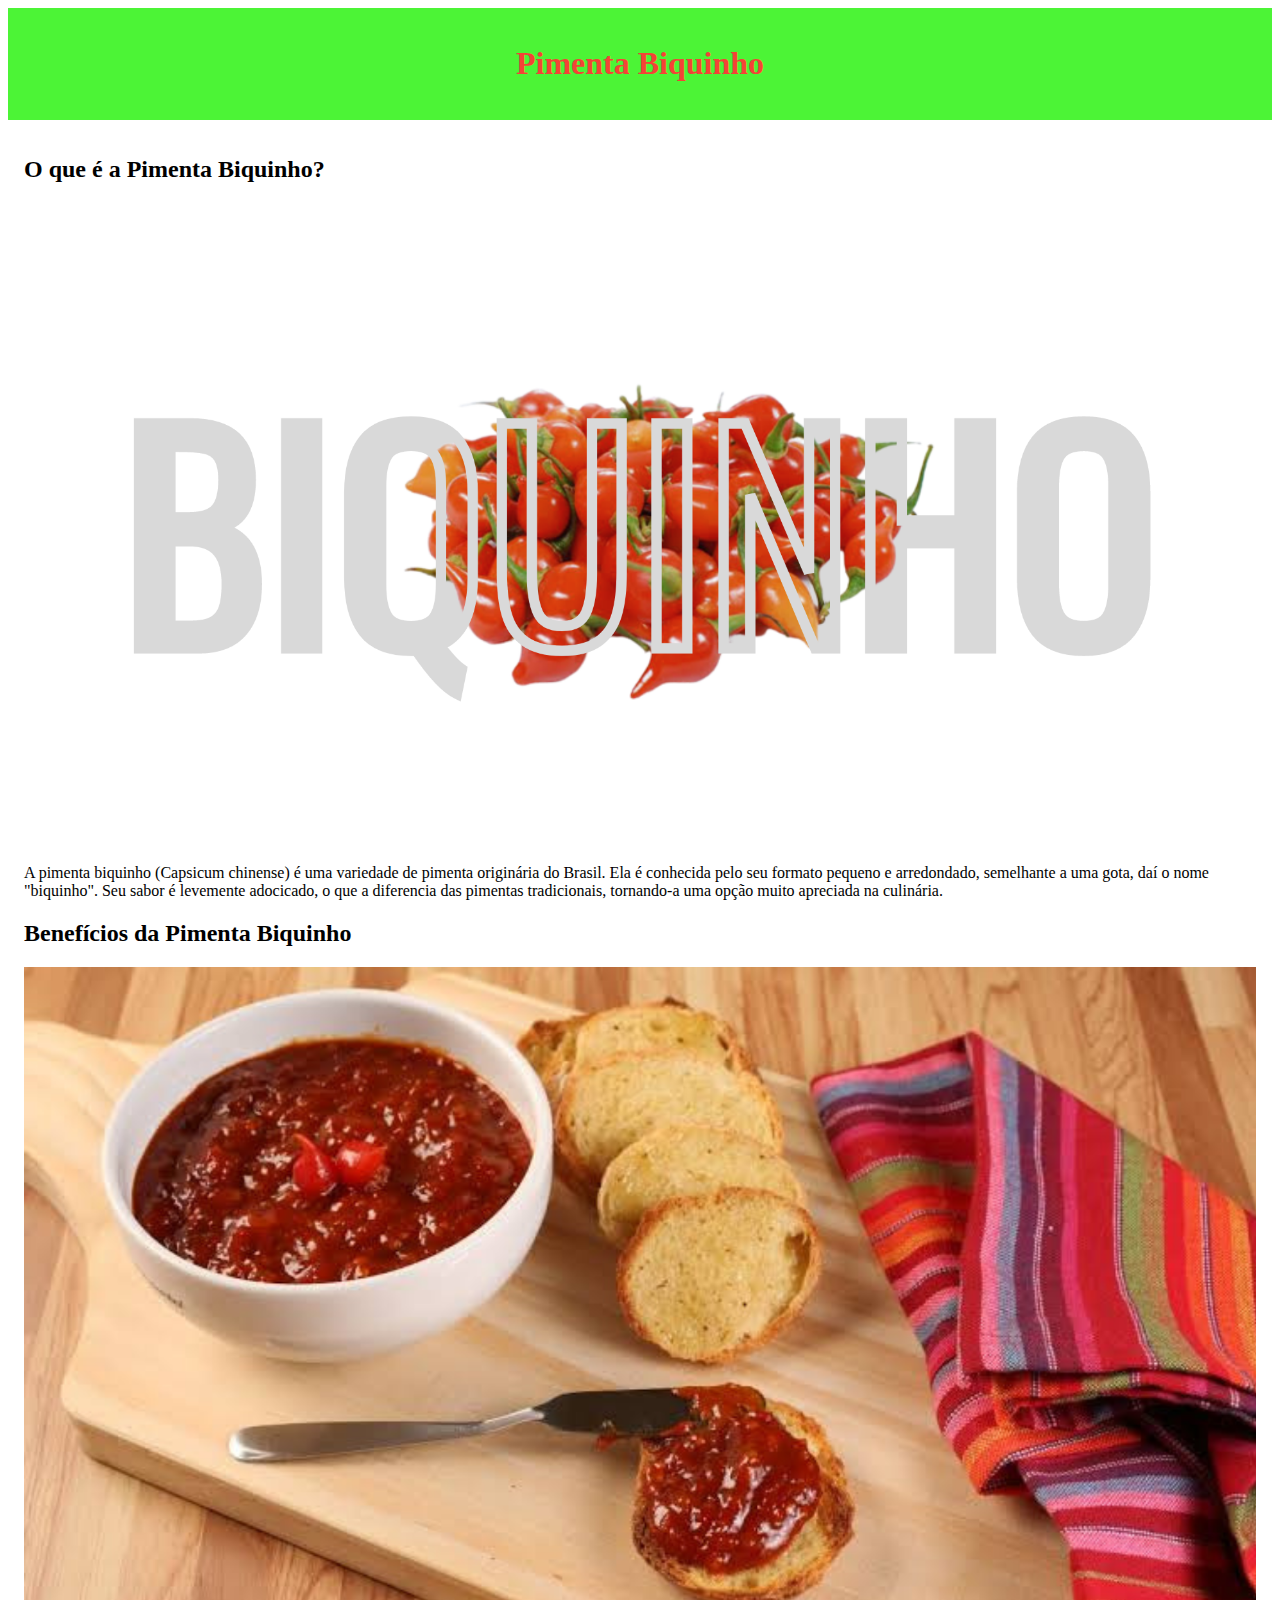
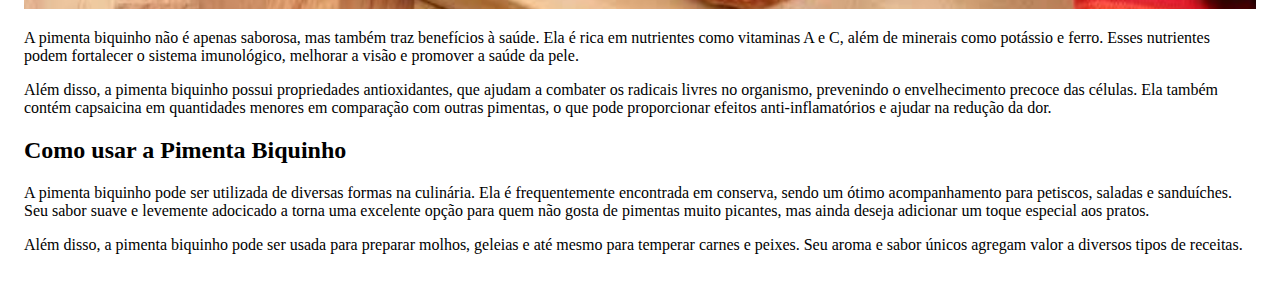
==== index.html @ 20aa9367 "sdfasd" ====
<!DOCTYPE html>
<html lang="en">
<head>
    <meta charset="UTF-8">
    <meta name="viewport" content="width=device-width, initial-scale=1.0">
    <title>Pimenta</title>
    <link rel="stylesheet" href="style.css">
</head>
<body>
    
        <header>
          <h1>Pimenta Biquinho</h1>
        </header>
        <main>
          <h2>O que é a Pimenta Biquinho?</h2>
          <center>
            <img src="Biquinho.png" alt="Biquinho.png">
          </center>
          <p>A pimenta biquinho (Capsicum chinense) é uma variedade de pimenta originária do Brasil. Ela é conhecida pelo seu
            formato pequeno e arredondado, semelhante a uma gota, daí o nome "biquinho". Seu sabor é levemente adocicado, o que
            a diferencia das pimentas tradicionais, tornando-a uma opção muito apreciada na culinária.</p>
      
          <h2>Benefícios da Pimenta Biquinho</h2>
          <center>
            <img src="Biquinho (2).png" alt="Biquinho (2).png">
          </center>
          <p>A pimenta biquinho não é apenas saborosa, mas também traz benefícios à saúde. Ela é rica em nutrientes como
            vitaminas A e C, além de minerais como potássio e ferro. Esses nutrientes podem fortalecer o sistema imunológico,
            melhorar a visão e promover a saúde da pele.</p>
      
          <p>Além disso, a pimenta biquinho possui propriedades antioxidantes, que ajudam a combater os radicais livres no
            organismo, prevenindo o envelhecimento precoce das células. Ela também contém capsaicina em quantidades menores em
            comparação com outras pimentas, o que pode proporcionar efeitos anti-inflamatórios e ajudar na redução da dor.</p>
      
          <h2>Como usar a Pimenta Biquinho</h2>
          <p>A pimenta biquinho pode ser utilizada de diversas formas na culinária. Ela é frequentemente encontrada em
            conserva, sendo um ótimo acompanhamento para petiscos, saladas e sanduíches. Seu sabor suave e levemente adocicado
            a torna uma excelente opção para quem não gosta de pimentas muito picantes, mas ainda deseja adicionar um toque
            especial aos pratos.</p>
      
          <p>Além disso, a pimenta biquinho pode ser usada para preparar molhos, geleias e até mesmo para temperar carnes e
            peixes. Seu aroma e sabor únicos agregam valor a diversos tipos de receitas.</p>
      
          
      
        
      
        </main>
      
      
    
</body>
</html>
---- style.css ----
<style>
    body {
      font-family: Arial, sans-serif;
      line-height: 1.6;
      margin: 0;
      padding: 0;
    }

    header {
      background-color: #4cf436;
      color: #fff;
      text-align: center;
      padding: 1rem;
    }

    main {
      padding: 1rem;
    }

    h1 {
      color: #f44336;
    }

    img {
      max-width: 100%;
    }
  </style>
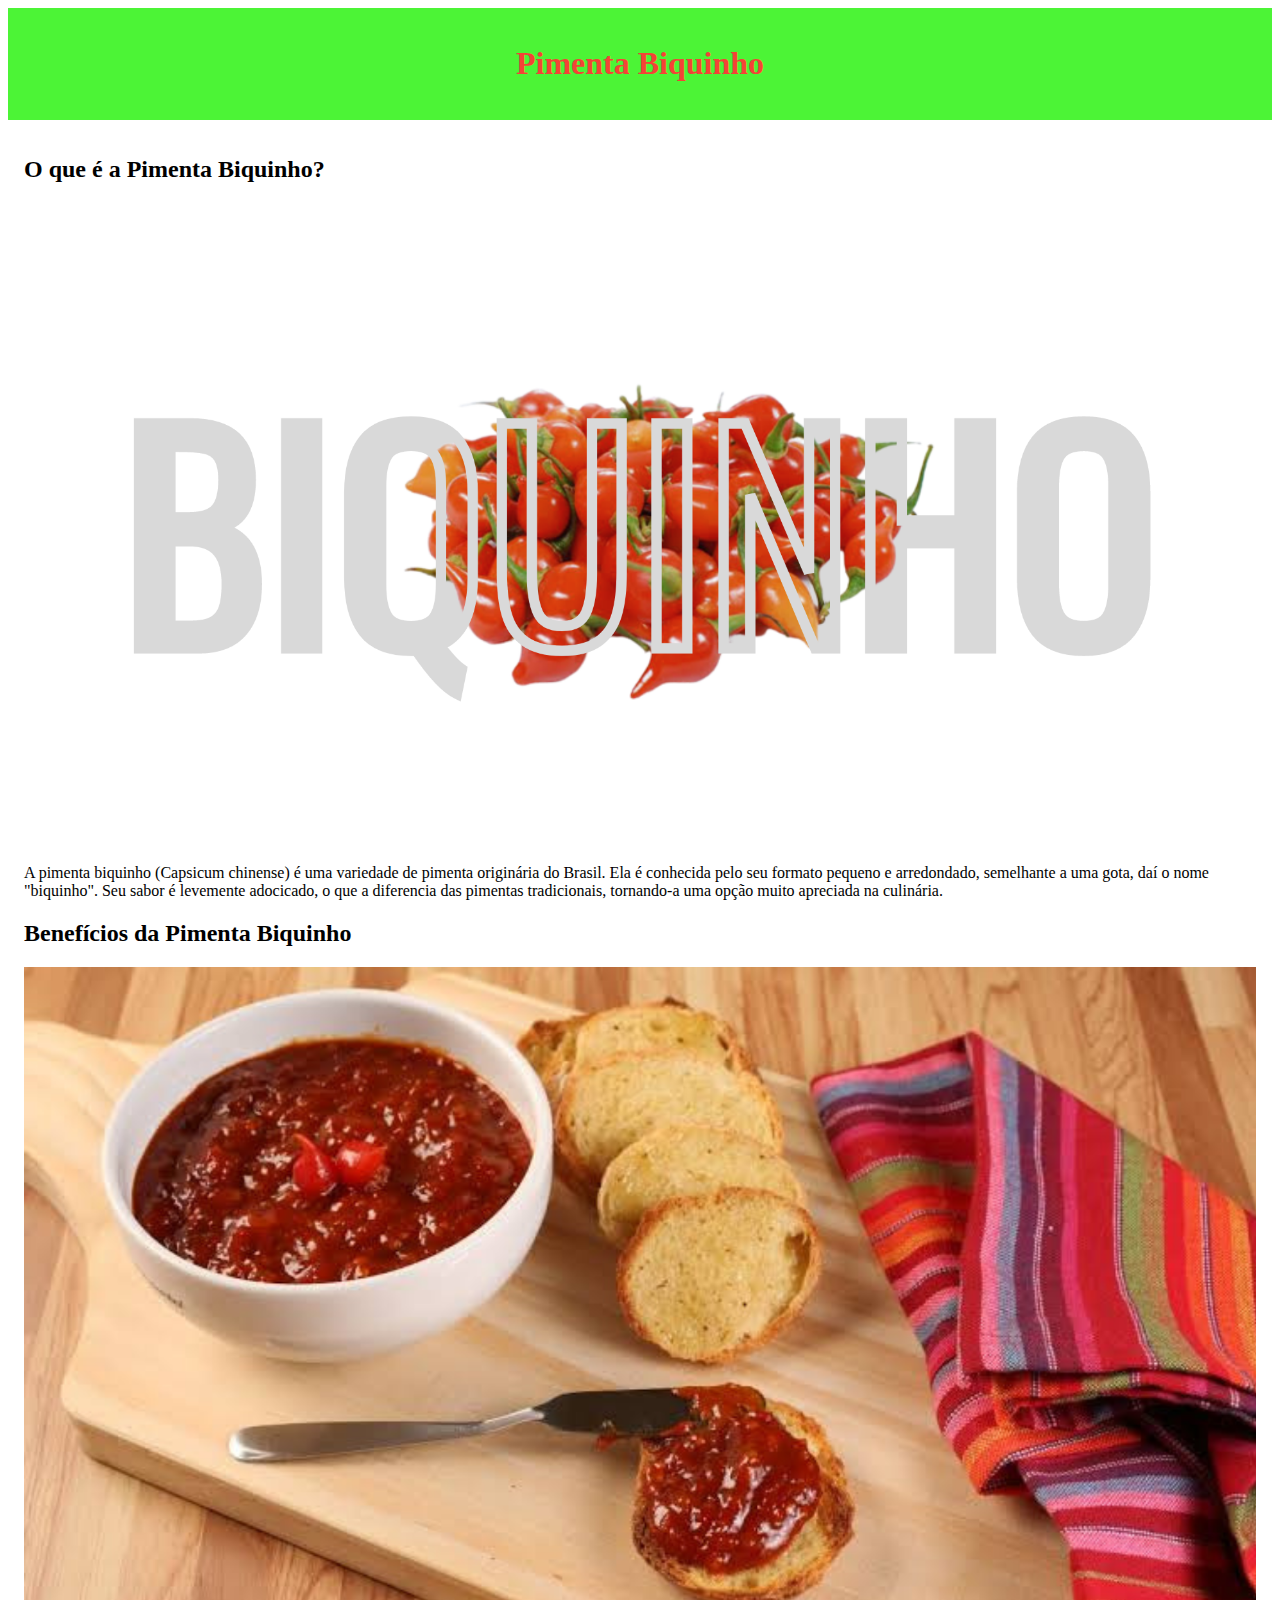
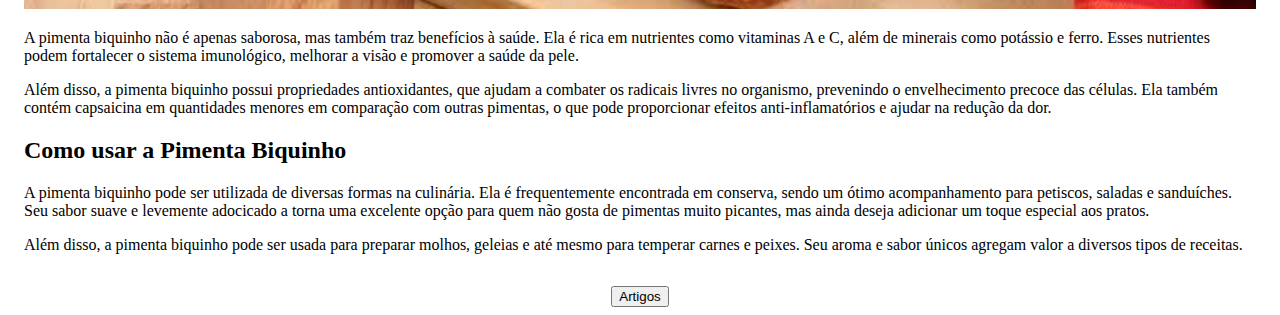
==== commit fb2609fe: "asdad" ====
--- a/index.html
+++ b/index.html
@@ -46,6 +46,10 @@
         
       
         </main>
+        <center>
+        <a href="artigos.html"><button>Artigos</button></a>
+        </center>
+
       
       
     
--- a/style.css
+++ b/style.css
@@ -24,4 +24,5 @@
     img {
       max-width: 100%;
     }
+    
   </style>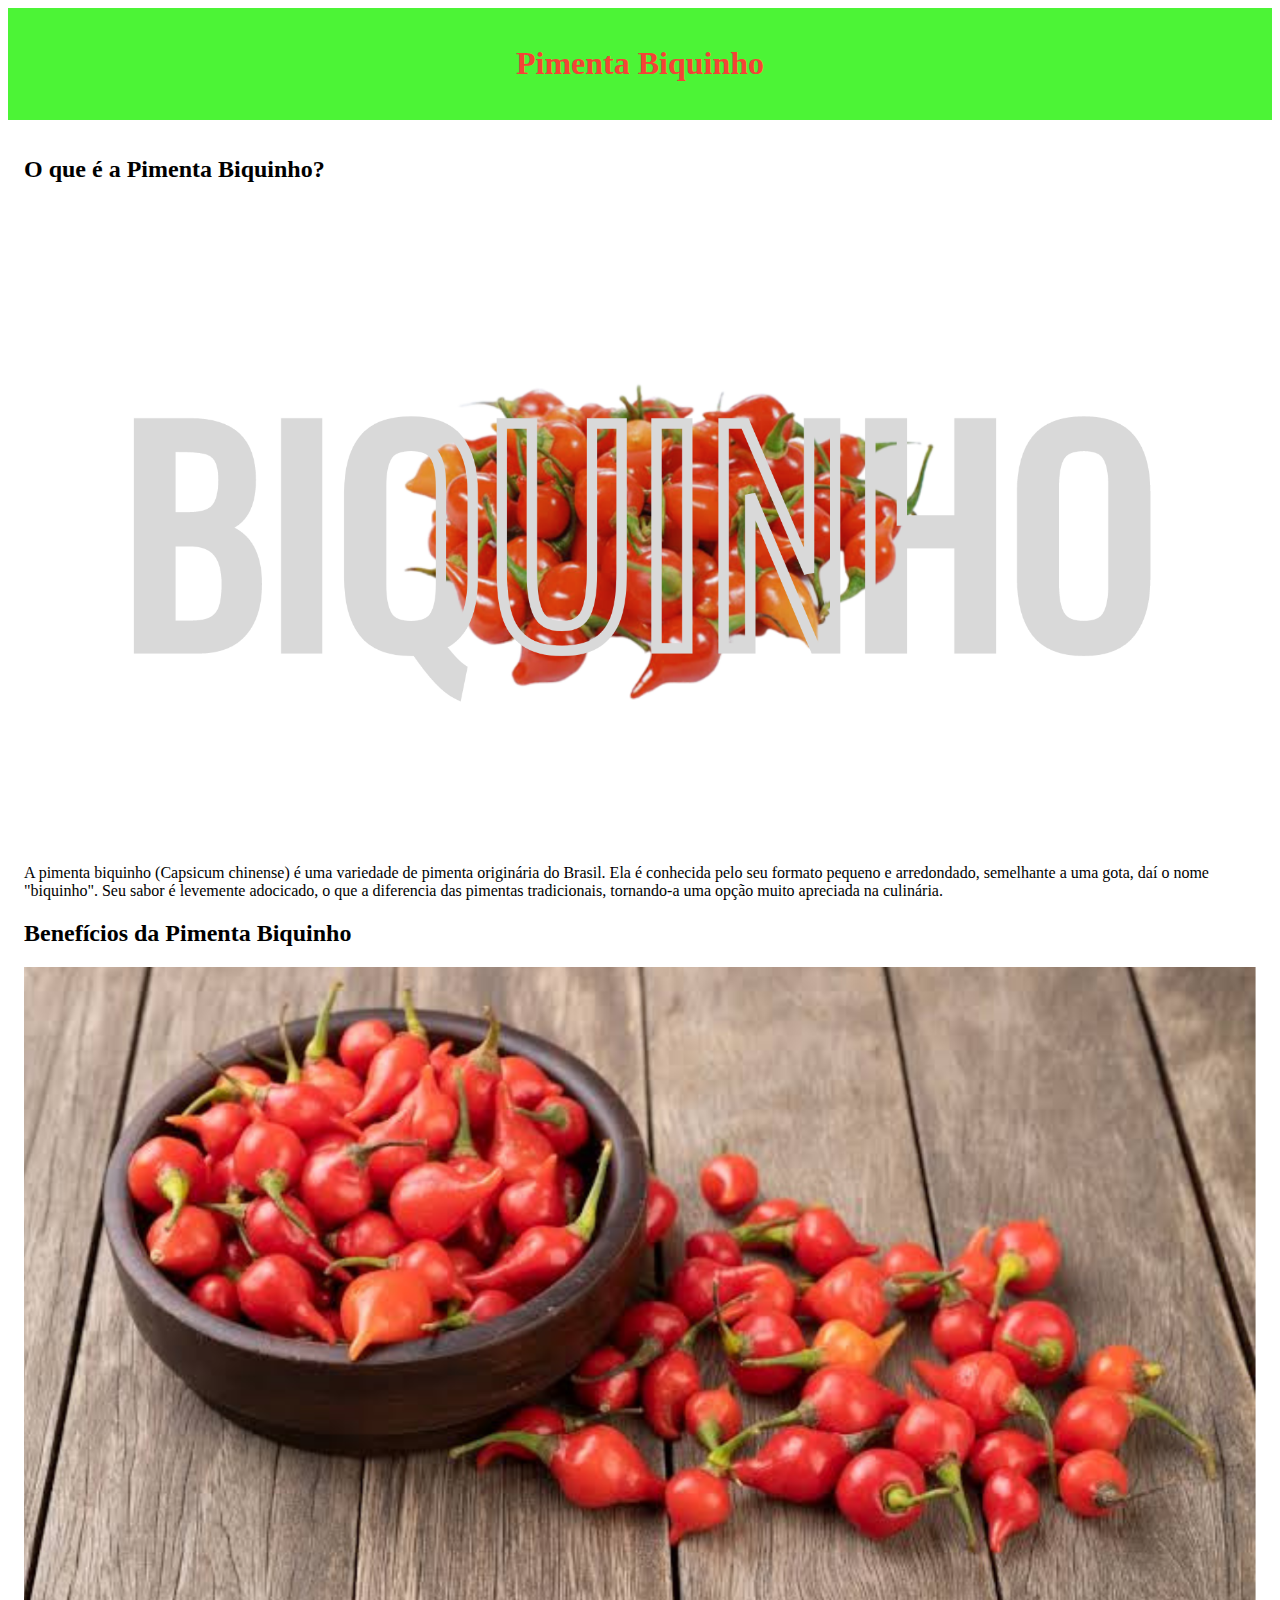
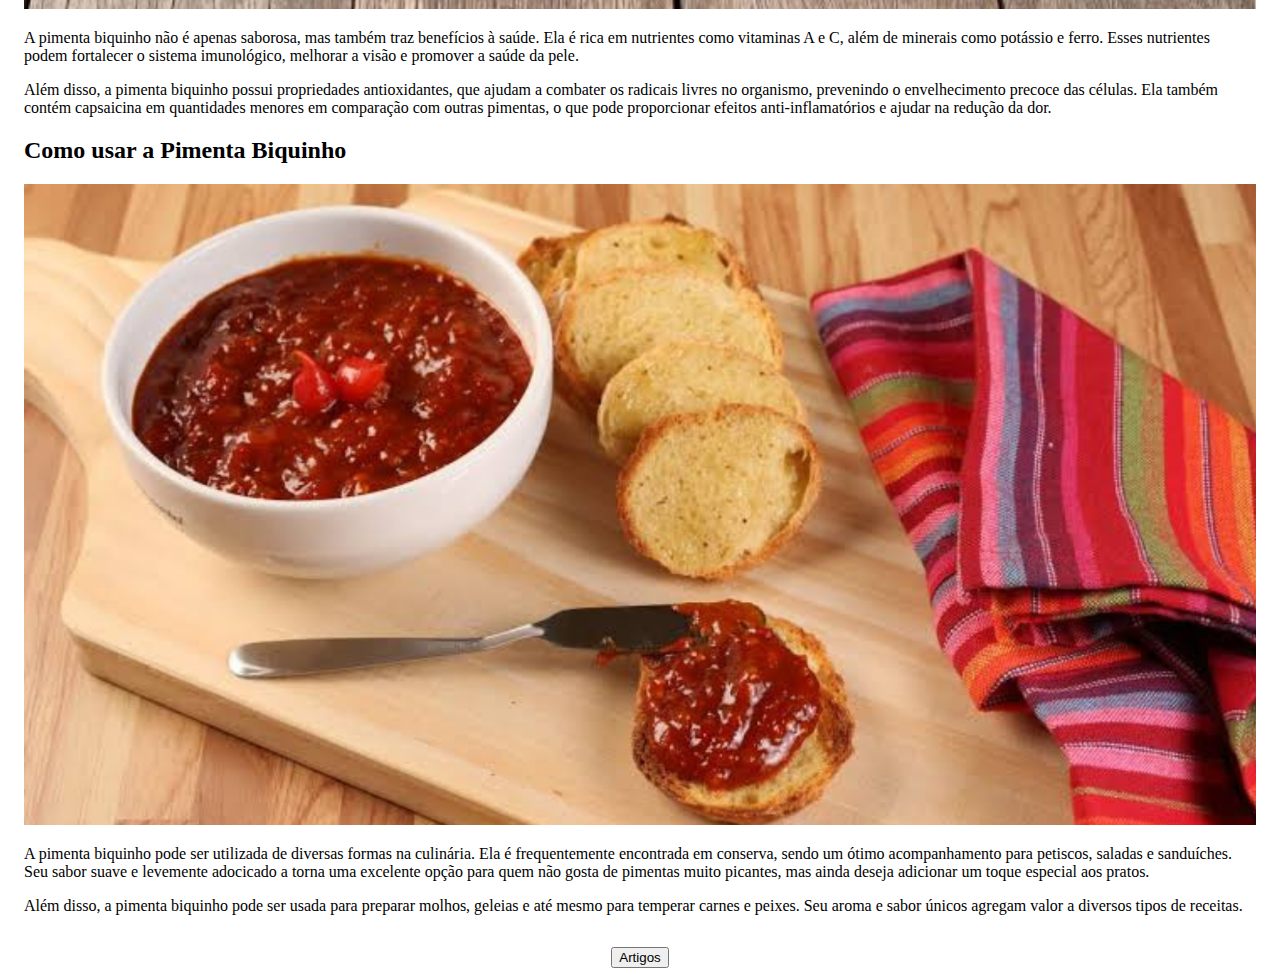
==== commit fac6f9d8: "asfsdaf" ====
--- a/index.html
+++ b/index.html
@@ -20,10 +20,11 @@
             formato pequeno e arredondado, semelhante a uma gota, daí o nome "biquinho". Seu sabor é levemente adocicado, o que
             a diferencia das pimentas tradicionais, tornando-a uma opção muito apreciada na culinária.</p>
       
+          
           <h2>Benefícios da Pimenta Biquinho</h2>
-          <center>
-            <img src="Biquinho (2).png" alt="Biquinho (2).png">
-          </center>
+
+          <img src="Biquinho (1).png" alt="Biquinho (1).png">
+
           <p>A pimenta biquinho não é apenas saborosa, mas também traz benefícios à saúde. Ela é rica em nutrientes como
             vitaminas A e C, além de minerais como potássio e ferro. Esses nutrientes podem fortalecer o sistema imunológico,
             melhorar a visão e promover a saúde da pele.</p>
@@ -33,6 +34,11 @@
             comparação com outras pimentas, o que pode proporcionar efeitos anti-inflamatórios e ajudar na redução da dor.</p>
       
           <h2>Como usar a Pimenta Biquinho</h2>
+          
+          <center>
+            <img src="Biquinho (2).png" alt="Biquinho (2).png">
+          </center>
+          
           <p>A pimenta biquinho pode ser utilizada de diversas formas na culinária. Ela é frequentemente encontrada em
             conserva, sendo um ótimo acompanhamento para petiscos, saladas e sanduíches. Seu sabor suave e levemente adocicado
             a torna uma excelente opção para quem não gosta de pimentas muito picantes, mas ainda deseja adicionar um toque
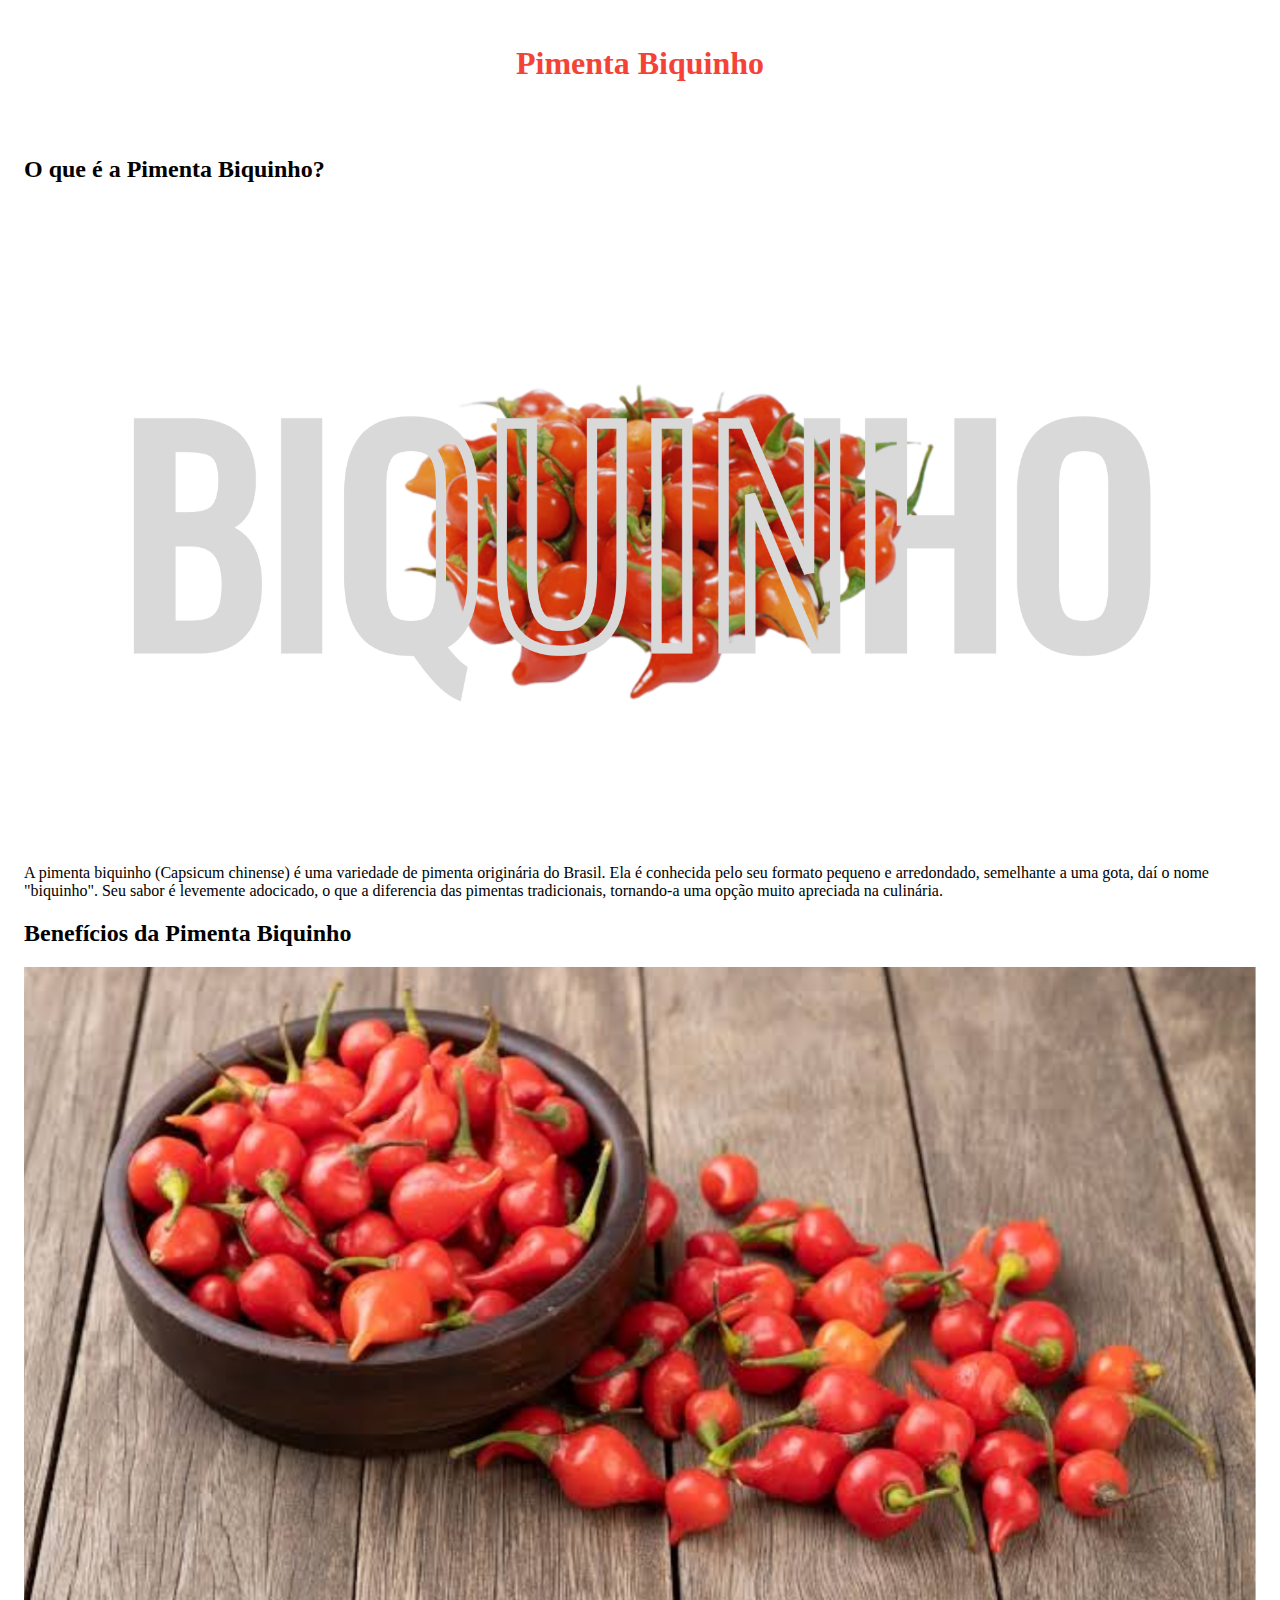
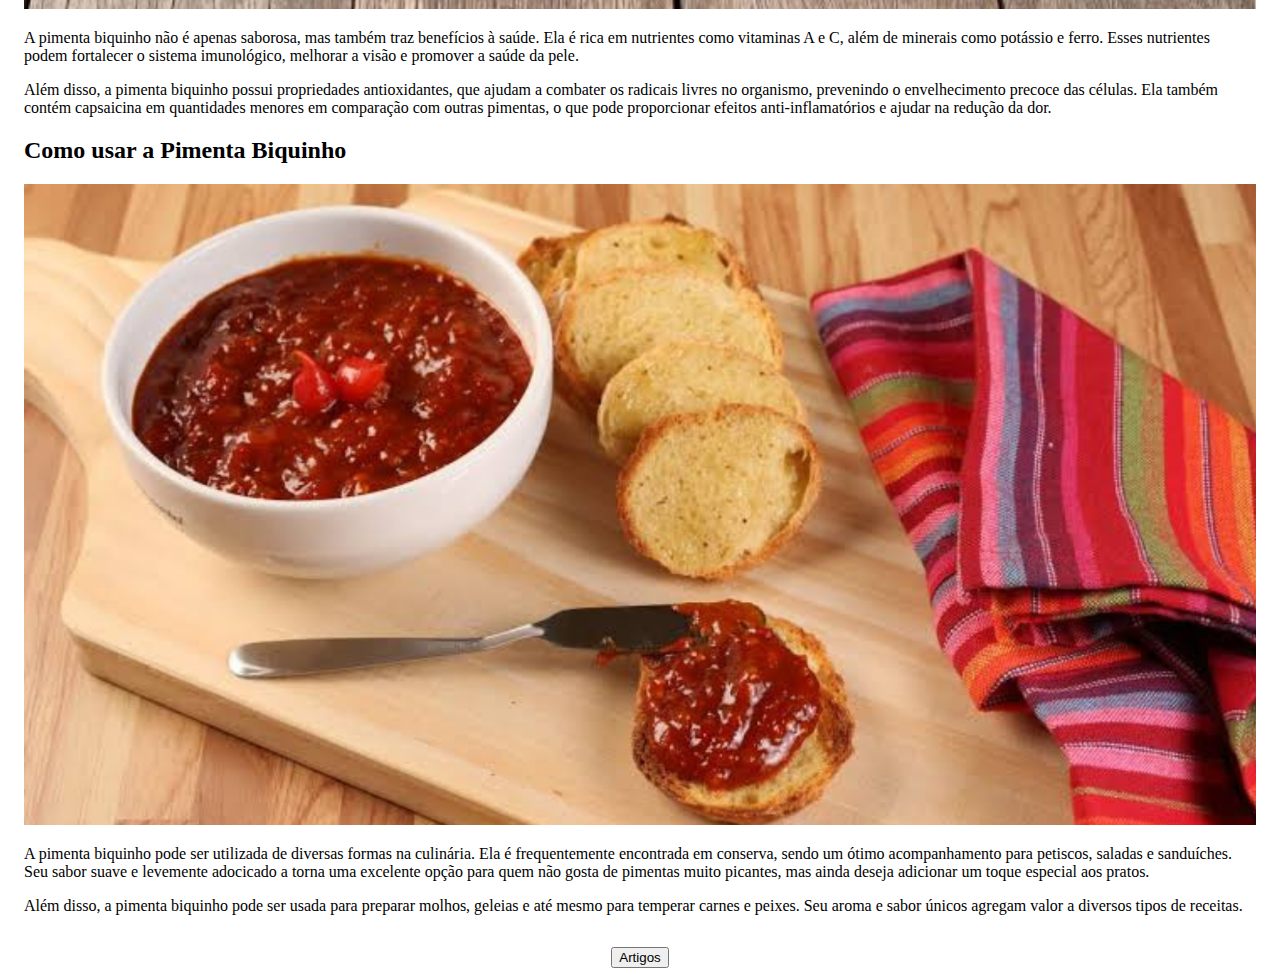
==== commit 04ff07c5: "asdasd" ====
--- a/index.html
+++ b/index.html
@@ -38,7 +38,7 @@
           <center>
             <img src="Biquinho (2).png" alt="Biquinho (2).png">
           </center>
-          
+
           <p>A pimenta biquinho pode ser utilizada de diversas formas na culinária. Ela é frequentemente encontrada em
             conserva, sendo um ótimo acompanhamento para petiscos, saladas e sanduíches. Seu sabor suave e levemente adocicado
             a torna uma excelente opção para quem não gosta de pimentas muito picantes, mas ainda deseja adicionar um toque
--- a/style.css
+++ b/style.css
@@ -7,7 +7,7 @@
     }
 
     header {
-      background-color: #4cf436;
+      background-color: #ffffff;
       color: #fff;
       text-align: center;
       padding: 1rem;
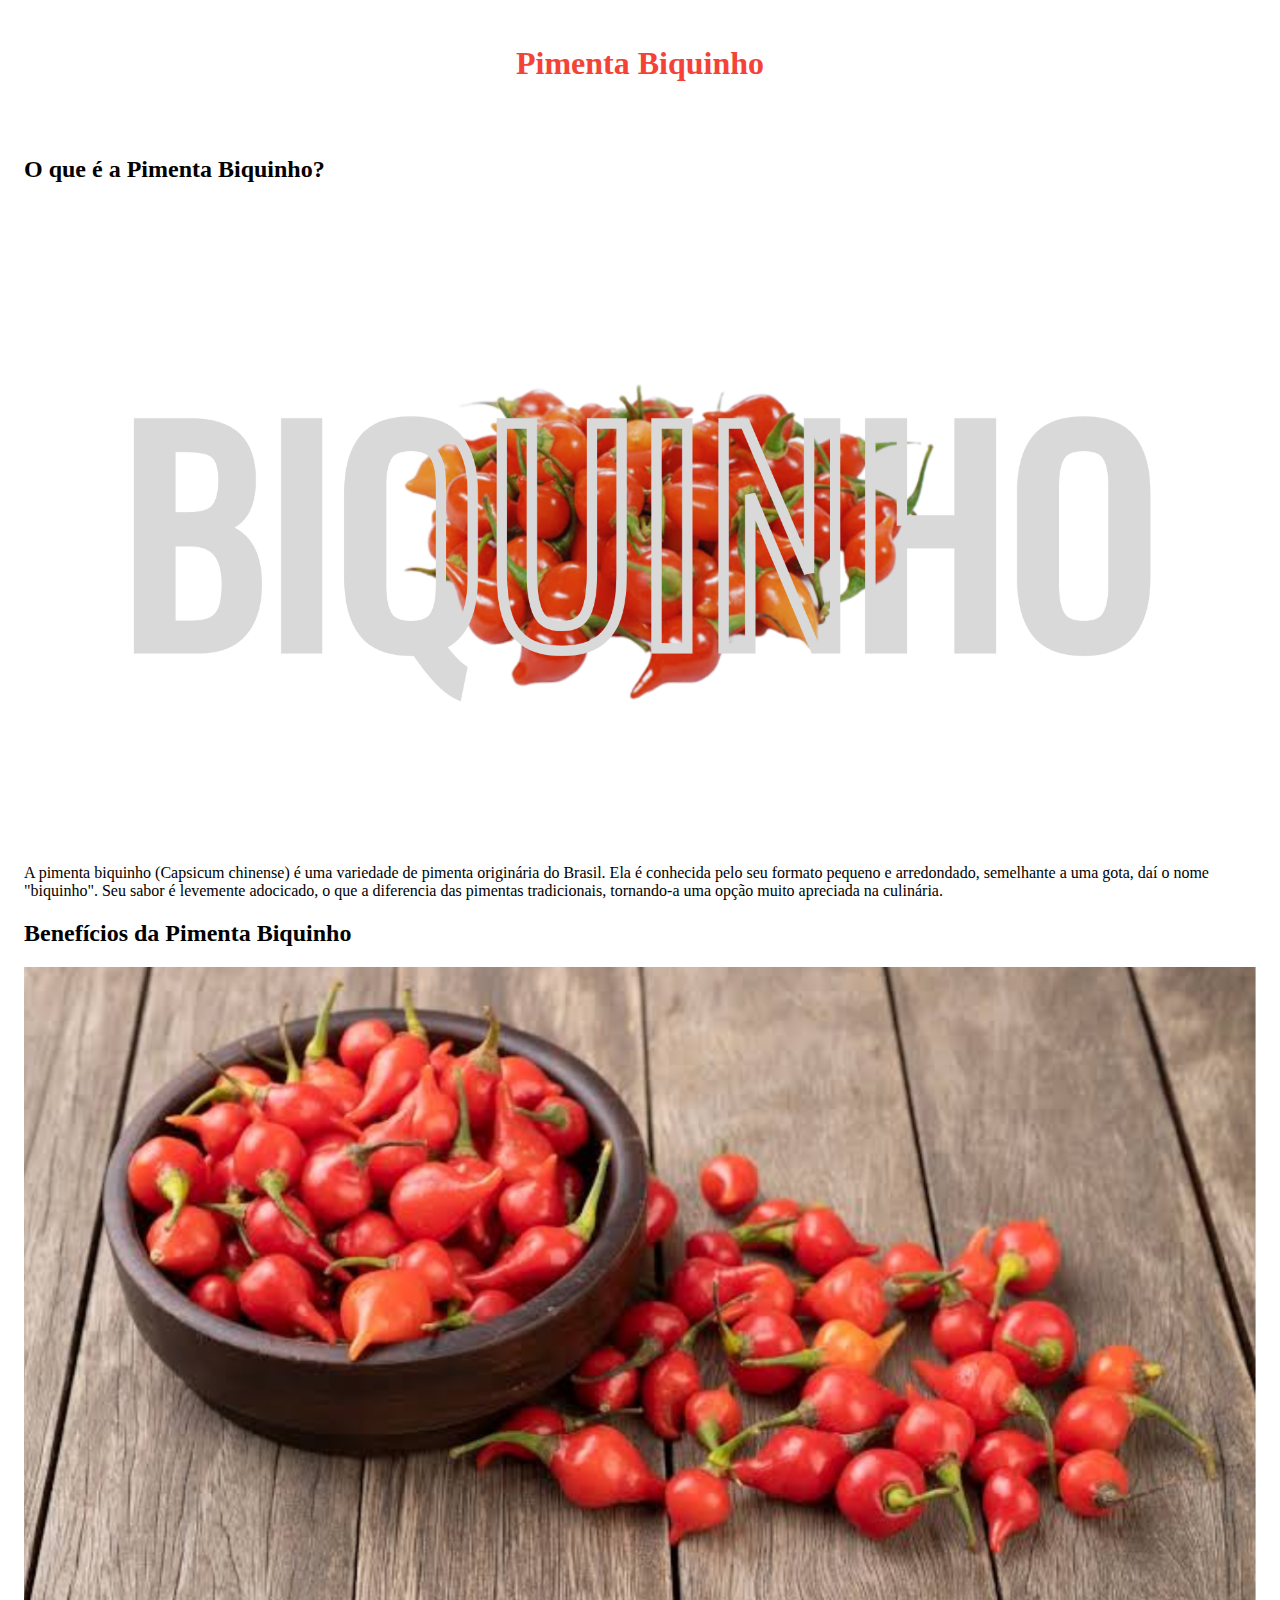
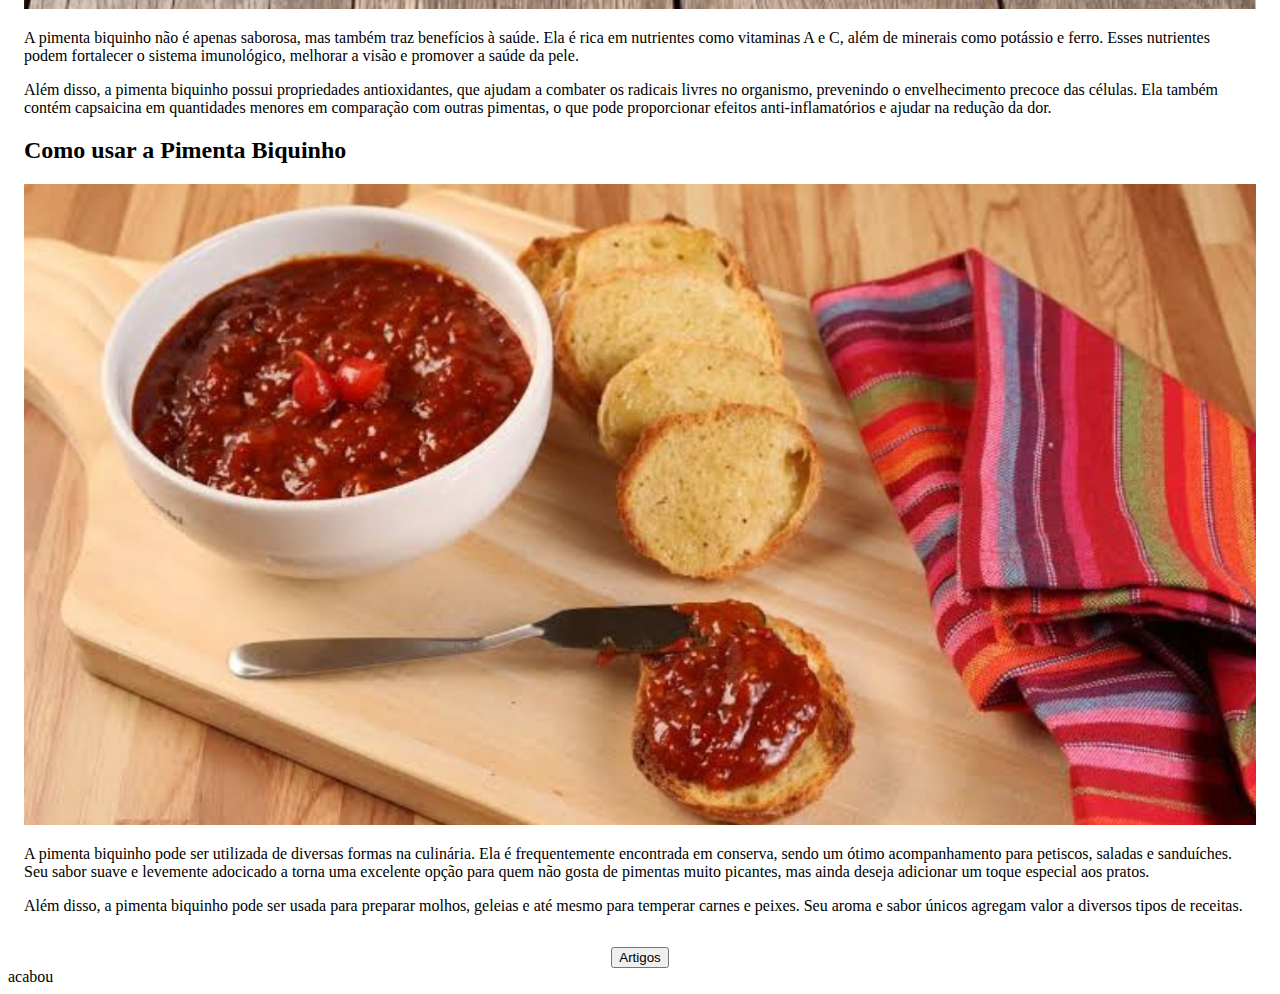
==== commit 49ff0cd8: "dzvzxxvzxv" ====
--- a/index.html
+++ b/index.html
@@ -12,26 +12,36 @@
           <h1>Pimenta Biquinho</h1>
         </header>
         <main>
-          <h2>O que é a Pimenta Biquinho?</h2>
+
+          <h2 class="O que é a Pimenta Biquinho?">O que é a Pimenta Biquinho?</h2>
           <center>
             <img src="Biquinho.png" alt="Biquinho.png">
           </center>
-          <p>A pimenta biquinho (Capsicum chinense) é uma variedade de pimenta originária do Brasil. Ela é conhecida pelo seu
-            formato pequeno e arredondado, semelhante a uma gota, daí o nome "biquinho". Seu sabor é levemente adocicado, o que
-            a diferencia das pimentas tradicionais, tornando-a uma opção muito apreciada na culinária.</p>
+            
+          <p class="primeiro">A pimenta biquinho (Capsicum chinense) é uma variedade de pimenta originária 
+            do Brasil. Ela é conhecida pelo seu
+            formato pequeno e arredondado, semelhante a uma gota, daí o nome "biquinho". 
+            Seu sabor é levemente adocicado, o que
+            a diferencia das pimentas tradicionais, tornando-a uma opção muito apreciada
+             na culinária.</p>
       
           
-          <h2>Benefícios da Pimenta Biquinho</h2>
+          <h2 class="Benefícios da Pimenta Biquinho">Benefícios da Pimenta Biquinho</h2>
 
           <img src="Biquinho (1).png" alt="Biquinho (1).png">
 
-          <p>A pimenta biquinho não é apenas saborosa, mas também traz benefícios à saúde. Ela é rica em nutrientes como
-            vitaminas A e C, além de minerais como potássio e ferro. Esses nutrientes podem fortalecer o sistema imunológico,
+          <p class="segundo">A pimenta biquinho não é apenas saborosa, mas também traz benefícios à saúde.
+             Ela é rica em nutrientes como
+            vitaminas A e C, além de minerais como potássio e ferro. Esses nutrientes podem
+             fortalecer o sistema imunológico,
             melhorar a visão e promover a saúde da pele.</p>
       
-          <p>Além disso, a pimenta biquinho possui propriedades antioxidantes, que ajudam a combater os radicais livres no
-            organismo, prevenindo o envelhecimento precoce das células. Ela também contém capsaicina em quantidades menores em
-            comparação com outras pimentas, o que pode proporcionar efeitos anti-inflamatórios e ajudar na redução da dor.</p>
+          <p class="terceiro">Além disso, a pimenta biquinho possui propriedades antioxidantes, 
+            que ajudam a combater os radicais livres no
+            organismo, prevenindo o envelhecimento precoce das células. Ela também 
+            contém capsaicina em quantidades menores em
+            comparação com outras pimentas, o que pode proporcionar efeitos anti-inflamatórios
+             e ajudar na redução da dor.</p>
       
           <h2>Como usar a Pimenta Biquinho</h2>
           
@@ -39,12 +49,16 @@
             <img src="Biquinho (2).png" alt="Biquinho (2).png">
           </center>
 
-          <p>A pimenta biquinho pode ser utilizada de diversas formas na culinária. Ela é frequentemente encontrada em
-            conserva, sendo um ótimo acompanhamento para petiscos, saladas e sanduíches. Seu sabor suave e levemente adocicado
-            a torna uma excelente opção para quem não gosta de pimentas muito picantes, mas ainda deseja adicionar um toque
+          <p class="quarto">A pimenta biquinho pode ser utilizada de diversas formas na culinária. 
+            Ela é frequentemente encontrada em
+            conserva, sendo um ótimo acompanhamento para petiscos, saladas e sanduíches. 
+            Seu sabor suave e levemente adocicado
+            a torna uma excelente opção para quem não gosta de pimentas muito picantes,
+             mas ainda deseja adicionar um toque
             especial aos pratos.</p>
       
-          <p>Além disso, a pimenta biquinho pode ser usada para preparar molhos, geleias e até mesmo para temperar carnes e
+          <p class="quinto">Além disso, a pimenta biquinho pode ser usada para preparar molhos, geleias
+             e até mesmo para temperar carnes e
             peixes. Seu aroma e sabor únicos agregam valor a diversos tipos de receitas.</p>
       
           
@@ -60,4 +74,9 @@
       
     
 </body>
-</html>+<footer>
+
+acabou
+</footer>
+
+</html>
--- a/style.css
+++ b/style.css
@@ -24,5 +24,28 @@
     img {
       max-width: 100%;
     }
+    .primeiro{
+        display: flex;
+        size: 40px;
+    }
+    .segundo{
+        display: flex;
+        size: 40px;
+
+    }
+    .terceiro{
+        display: flex;
+        size: 40px;
+    }
+    .quarto{
+        display:flex;
+        size: 40px;
+    }
+    .quinto{
+        display: flex;
+        size: 40px;
+
+    }
     
+
   </style>